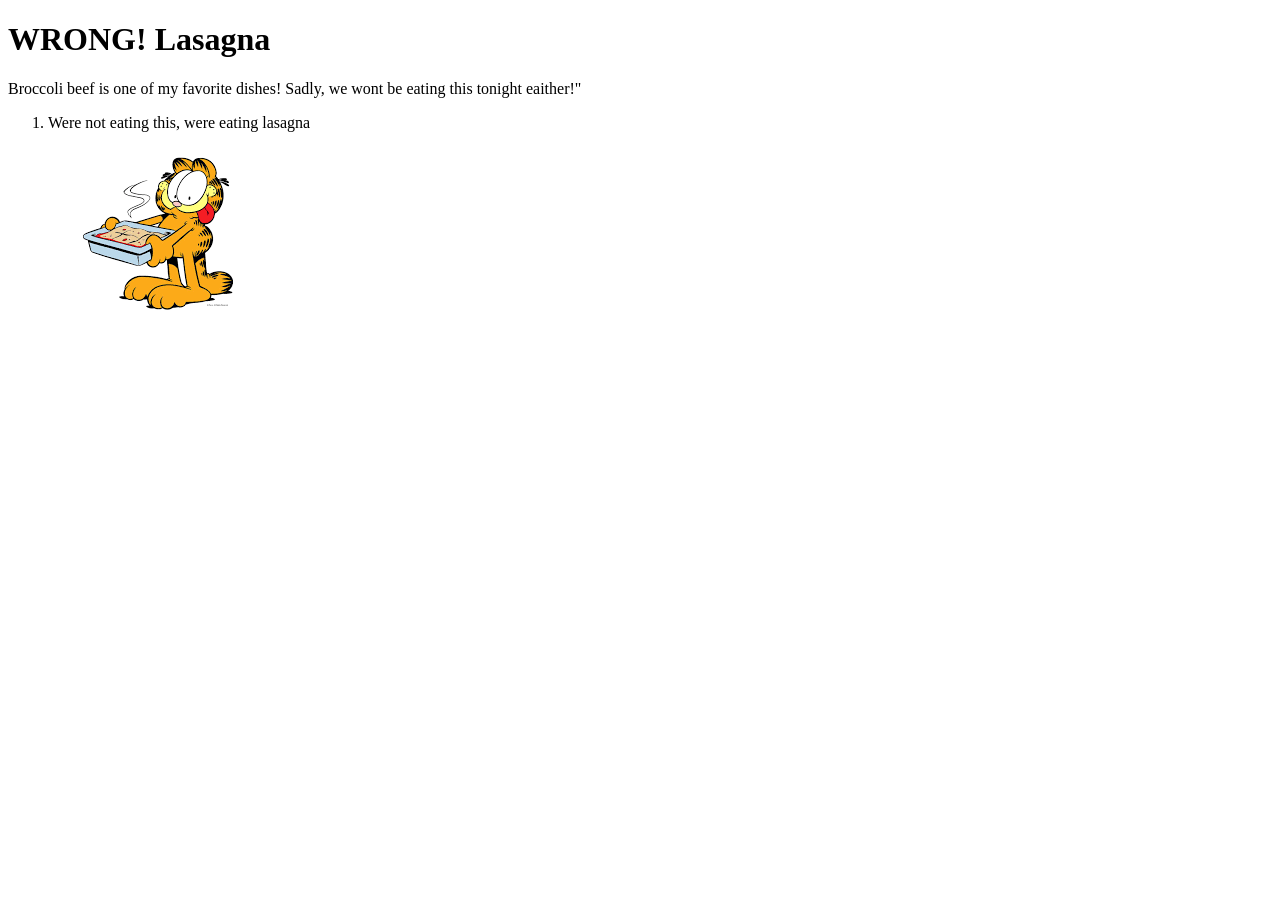
==== recipes/beef.html @ 0eda024b "Changes to be committed: 	new file:   index.html 	new file:   recipes/beef.html 	new file:   recipes" ====
<!DOCTYPE html>
<html lang="en">
<head>
    <meta charset="UTF-8">
    <meta http-equiv="X-UA-Compatible" content="IE=edge">
    <meta name="viewport" content="width=device-width, initial-scale=1.0">
    <title>Document</title>
</head>
<body>
    <h1>WRONG! Lasagna</h1>
    <div class="item-description">
       Broccoli beef is one of my favorite dishes! Sadly, we wont be eating this tonight eaither!" 
    </div>

    <div class="recipe-steps-beef">
        <ol><li>Were not eating this, were eating lasagna</li></ol>
    </div>


    <img src="./media/lasagna.png" alt="garfield-holding-lasagna">
</body> 
</html>
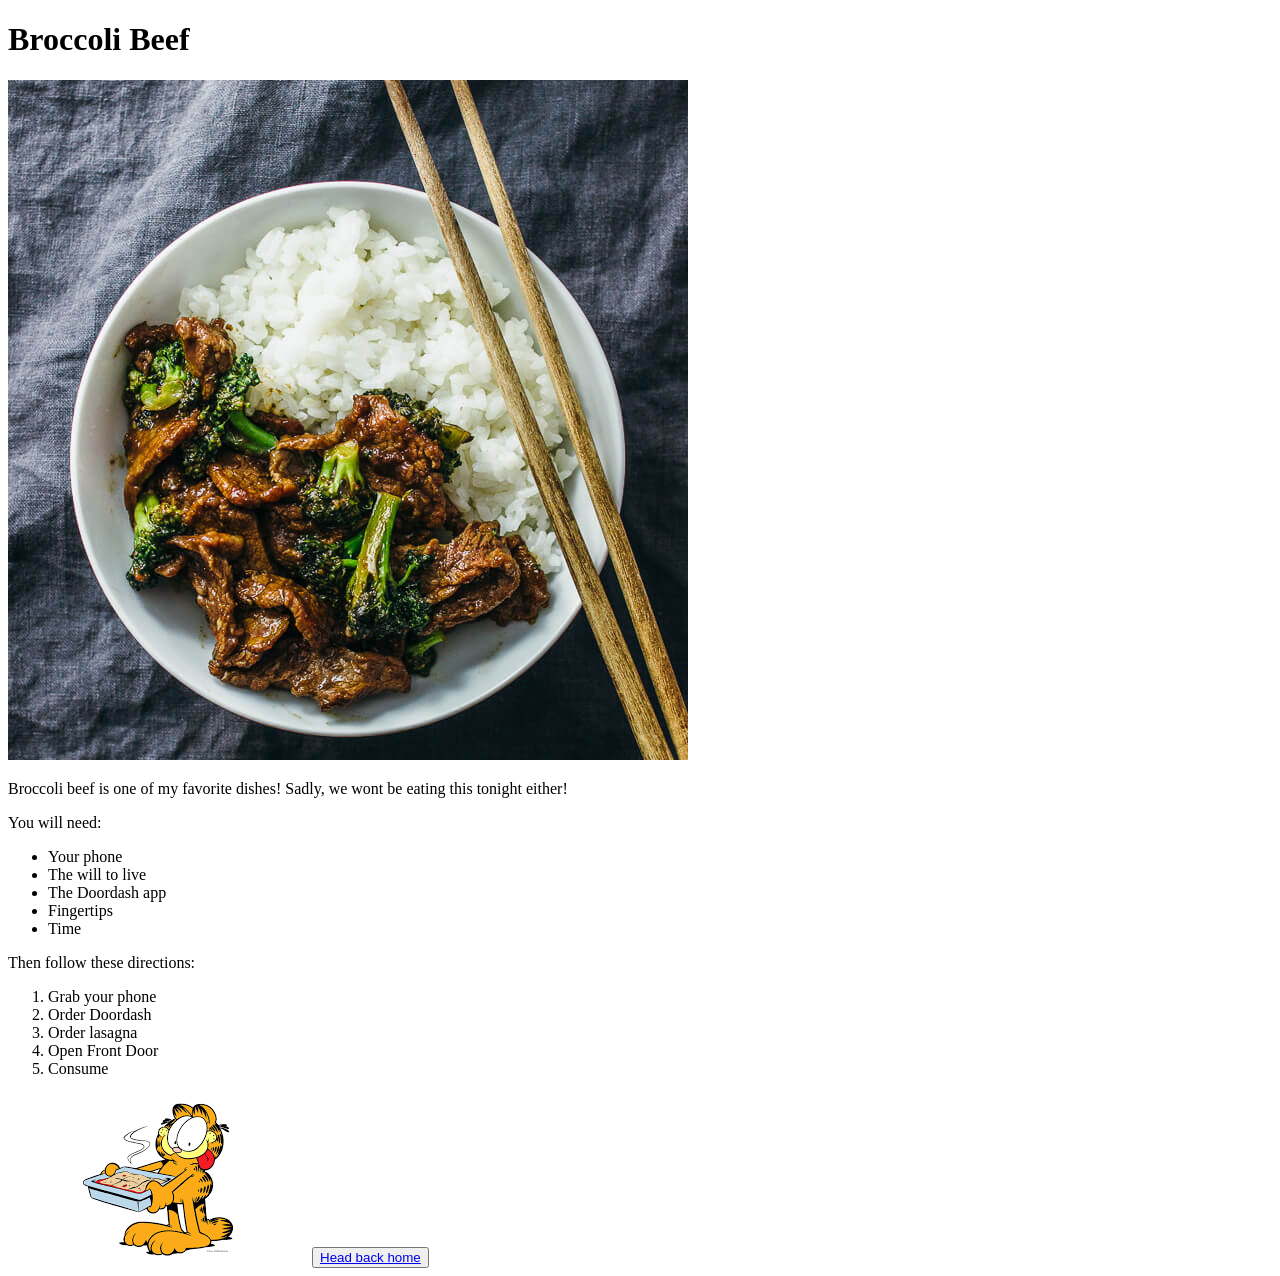
==== commit 2243ce51: "added photos to recipe pages & added back to home link on all pages" ====
--- a/recipes/beef.html
+++ b/recipes/beef.html
@@ -7,16 +7,60 @@
     <title>Document</title>
 </head>
 <body>
-    <h1>WRONG! Lasagna</h1>
+    <h1>Broccoli Beef</h1>
     <div class="item-description">
-       Broccoli beef is one of my favorite dishes! Sadly, we wont be eating this tonight eaither!" 
+        <img src="./media/broccoli-beef.jpg" alt="broccoli-beef">
+       <p>Broccoli beef is one of my favorite dishes! Sadly, we wont be eating this tonight either!</p>
+
+       You will need:
+       <ul>
+        <li> 
+           Your phone
+        </li>
+   
+        <li> 
+            The will to live
+        </li>
+        <li> 
+            The Doordash app
+        </li> 
+        <li> 
+            Fingertips
+        </li>
+    
+        <li> 
+            Time
+        </li>
+    </ul>
+
     </div>
 
     <div class="recipe-steps-beef">
-        <ol><li>Were not eating this, were eating lasagna</li></ol>
+        Then follow these directions:
+        <ol>
+            <li> 
+                Grab your phone
+            </li>
+       
+            <li> 
+                Order Doordash
+            </li>
+            <li> 
+                Order lasagna
+            </li> 
+            <li> 
+                Open Front Door
+            </li>
+        
+            <li> 
+                Consume
+            </li>
+        </ol>
     </div>
 
+    
+    <img src="./media/lasagna.png" alt="garfield-holding-lasagna">
 
-    <img src="./media/lasagna.png" alt="garfield-holding-lasagna">
+    <button><a href="../index.html">Head back home</a></button>
 </body> 
 </html>
